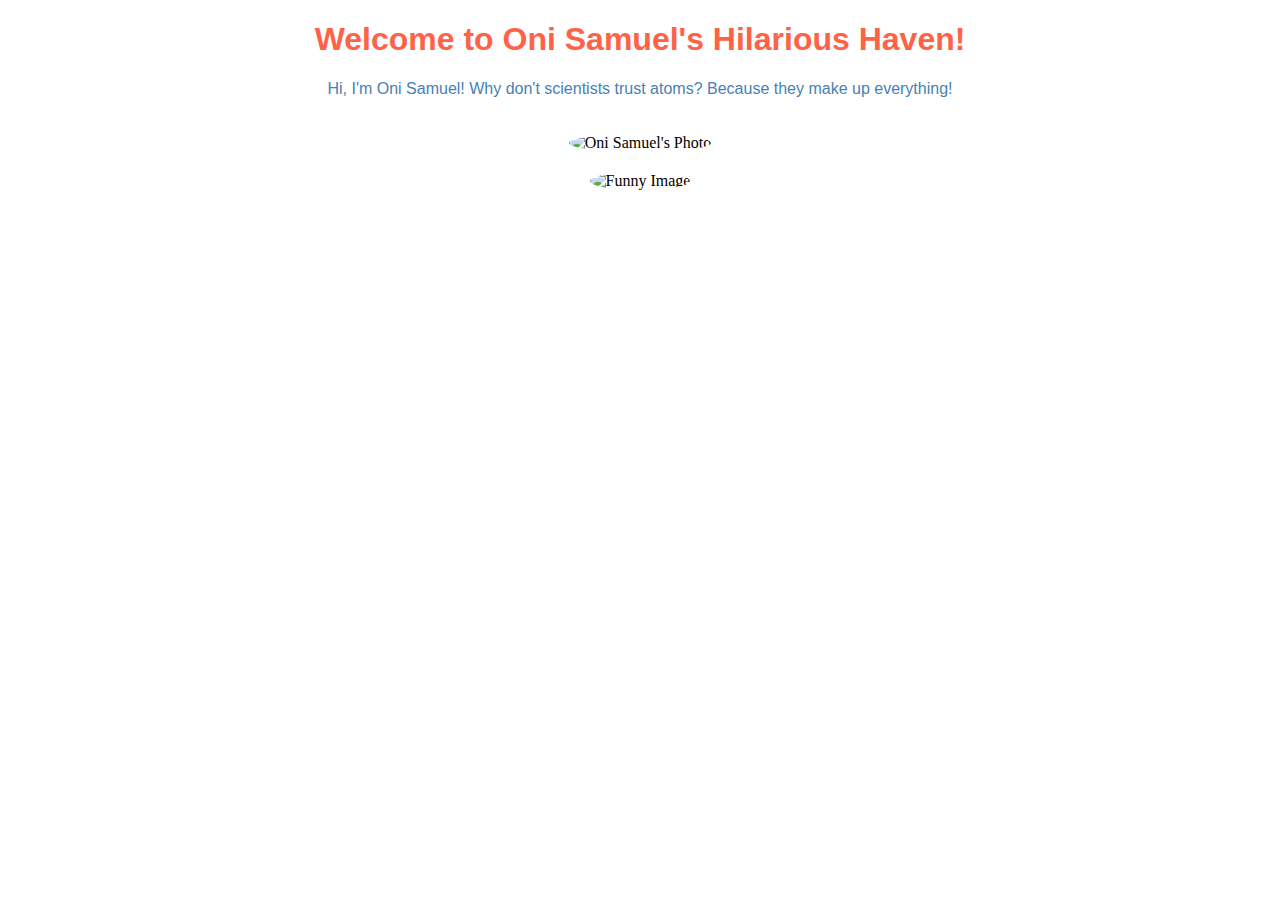
==== index.html @ c77cd337 "Add initial HTML structure and content for Oni Samuel's World" ====
<!DOCTYPE html>
<html lang="en">
<head>
    <meta charset="UTF-8">
    <meta name="viewport" content="width=device-width, initial-scale=1.0">
    <title>🌍 Oni Samuel's World 🌍</title>
</head>
<body>
    <h1 style="color: #ff6347; text-align: center; font-family: 'Comic Sans MS', cursive, sans-serif;">Welcome to Oni Samuel's Hilarious Haven!</h1>
    <p style="color: #4682b4; text-align: center; font-family: 'Comic Sans MS', cursive, sans-serif;">Hi, I'm Oni Samuel! Why don't scientists trust atoms? Because they make up everything!</p>
    <div style="text-align: center;">
        <img src="path/to/your/photo.jpg" alt="Oni Samuel's Photo" style="border-radius: 50%; margin-top: 20px;">
    </div>
    <div style="text-align: center;">
        <img src="https://via.placeholder.com/150" alt="Funny Image" style="border-radius: 50%; margin-top: 20px;">
    </div></div>
</body>
</html>
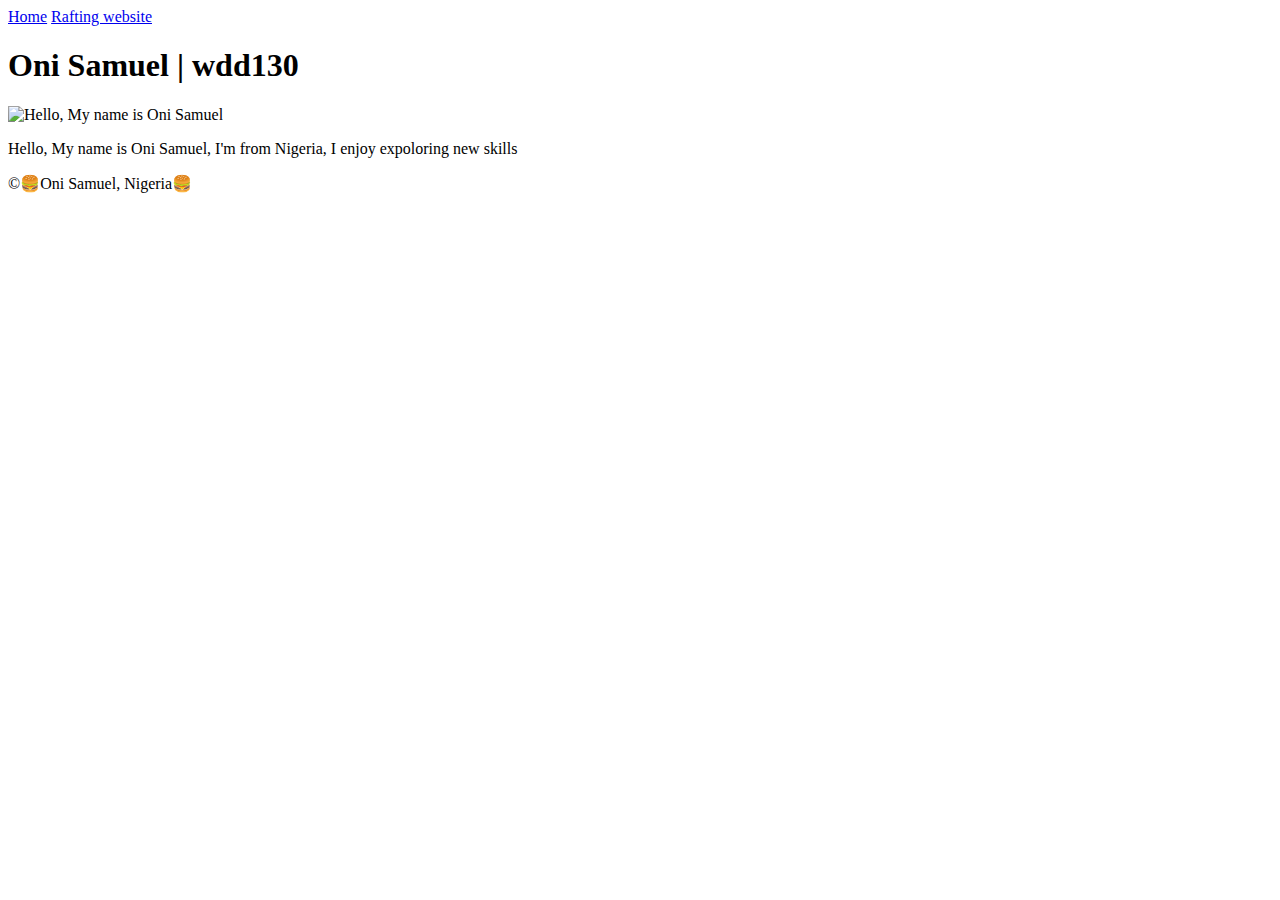
==== commit 835fb2c9: "Add files via upload" ====
--- a/index.html
+++ b/index.html
@@ -1,18 +1,24 @@
-<!DOCTYPE html>
-<html lang="en">
-<head>
-    <meta charset="UTF-8">
-    <meta name="viewport" content="width=device-width, initial-scale=1.0">
-    <title>🌍 Oni Samuel's World 🌍</title>
-</head>
-<body>
-    <h1 style="color: #ff6347; text-align: center; font-family: 'Comic Sans MS', cursive, sans-serif;">Welcome to Oni Samuel's Hilarious Haven!</h1>
-    <p style="color: #4682b4; text-align: center; font-family: 'Comic Sans MS', cursive, sans-serif;">Hi, I'm Oni Samuel! Why don't scientists trust atoms? Because they make up everything!</p>
-    <div style="text-align: center;">
-        <img src="path/to/your/photo.jpg" alt="Oni Samuel's Photo" style="border-radius: 50%; margin-top: 20px;">
-    </div>
-    <div style="text-align: center;">
-        <img src="https://via.placeholder.com/150" alt="Funny Image" style="border-radius: 50%; margin-top: 20px;">
-    </div></div>
-</body>
+<!DOCTYPE html>
+<html lang="en-US">
+<head>
+    <meta charset="UTF-8">
+    <meta name="viewport" content="width=device-width, initial-scale=1.0">
+    <title> Oni Samuel | wdd130 </title>
+</head>
+<body>
+<header>
+<nav>
+    <a href="#">Home</a>
+    <a href="wwr/">Rafting website</a>
+</nav>
+</header>
+<main>
+<h1>Oni Samuel | wdd130</h1>
+<img src="images/me.jpeg" alt="Hello, My name is Oni Samuel" width="200"> 
+<p>Hello, My name is Oni Samuel, I'm from Nigeria, I enjoy expoloring new skills</p>
+</main>
+<footer>
+<p>&copy;🍔Oni Samuel, Nigeria🍔</p>
+</footer>
+</body>
 </html>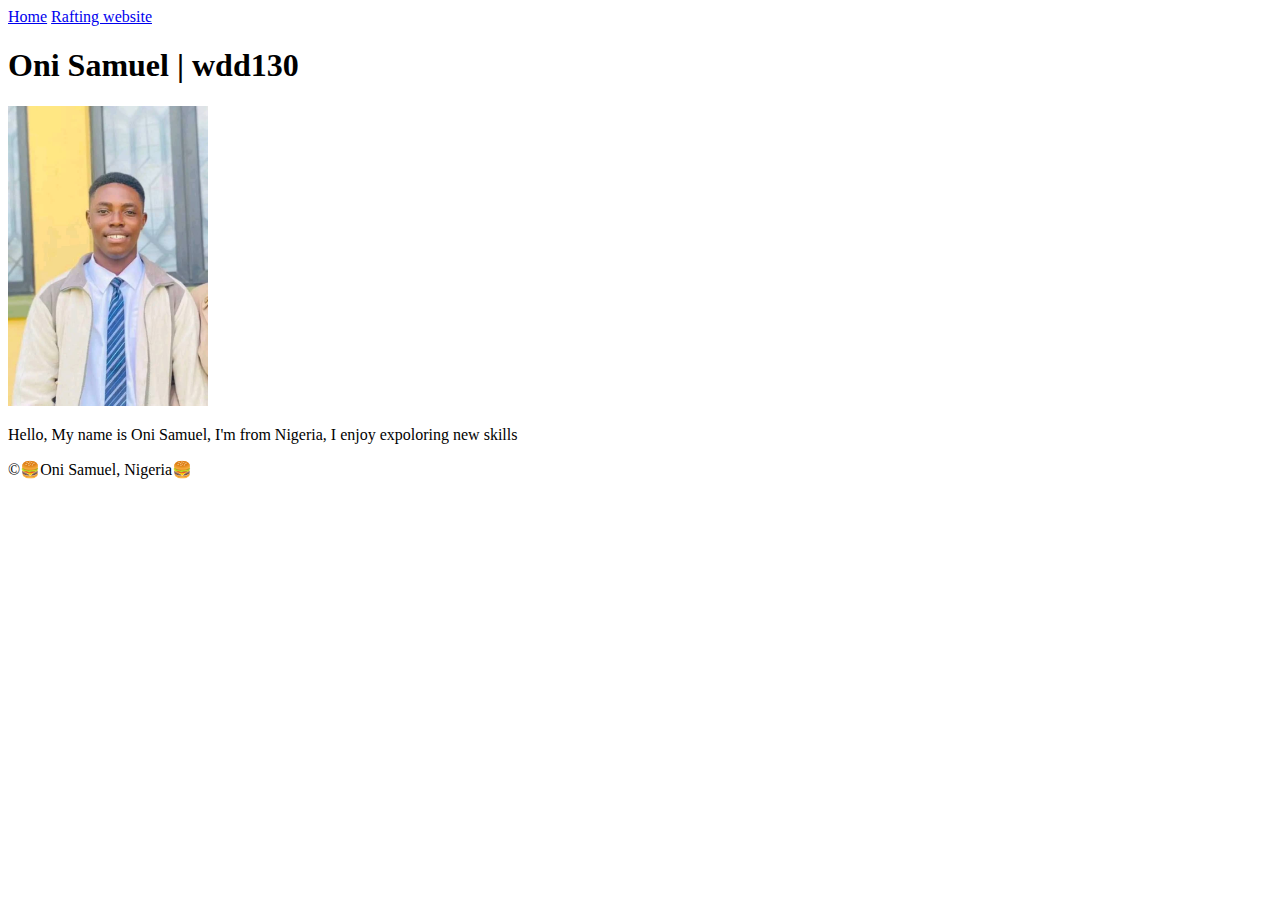
==== commit d89e883a: "now" ====
--- a/index.html
+++ b/index.html
@@ -1,24 +1,24 @@
-<!DOCTYPE html>
-<html lang="en-US">
-<head>
-    <meta charset="UTF-8">
-    <meta name="viewport" content="width=device-width, initial-scale=1.0">
-    <title> Oni Samuel | wdd130 </title>
-</head>
-<body>
-<header>
-<nav>
-    <a href="#">Home</a>
-    <a href="wwr/">Rafting website</a>
-</nav>
-</header>
-<main>
-<h1>Oni Samuel | wdd130</h1>
-<img src="images/me.jpeg" alt="Hello, My name is Oni Samuel" width="200"> 
-<p>Hello, My name is Oni Samuel, I'm from Nigeria, I enjoy expoloring new skills</p>
-</main>
-<footer>
-<p>&copy;🍔Oni Samuel, Nigeria🍔</p>
-</footer>
-</body>
+<!DOCTYPE html>
+<html lang="en-US">
+<head>
+    <meta charset="UTF-8">
+    <meta name="viewport" content="width=device-width, initial-scale=1.0">
+    <title> Oni Samuel | wdd130 </title>
+</head>
+<body>
+<header>
+<nav>
+    <a href="#">Home</a>
+    <a href="wwr/">Rafting website</a>
+</nav>
+</header>
+<main>
+<h1>Oni Samuel | wdd130</h1>
+<img src="images/me.jpeg" alt="Hello, My name is Oni Samuel" width="200"> 
+<p>Hello, My name is Oni Samuel, I'm from Nigeria, I enjoy expoloring new skills</p>
+</main>
+<footer>
+<p>&copy;🍔Oni Samuel, Nigeria🍔</p>
+</footer>
+</body>
 </html>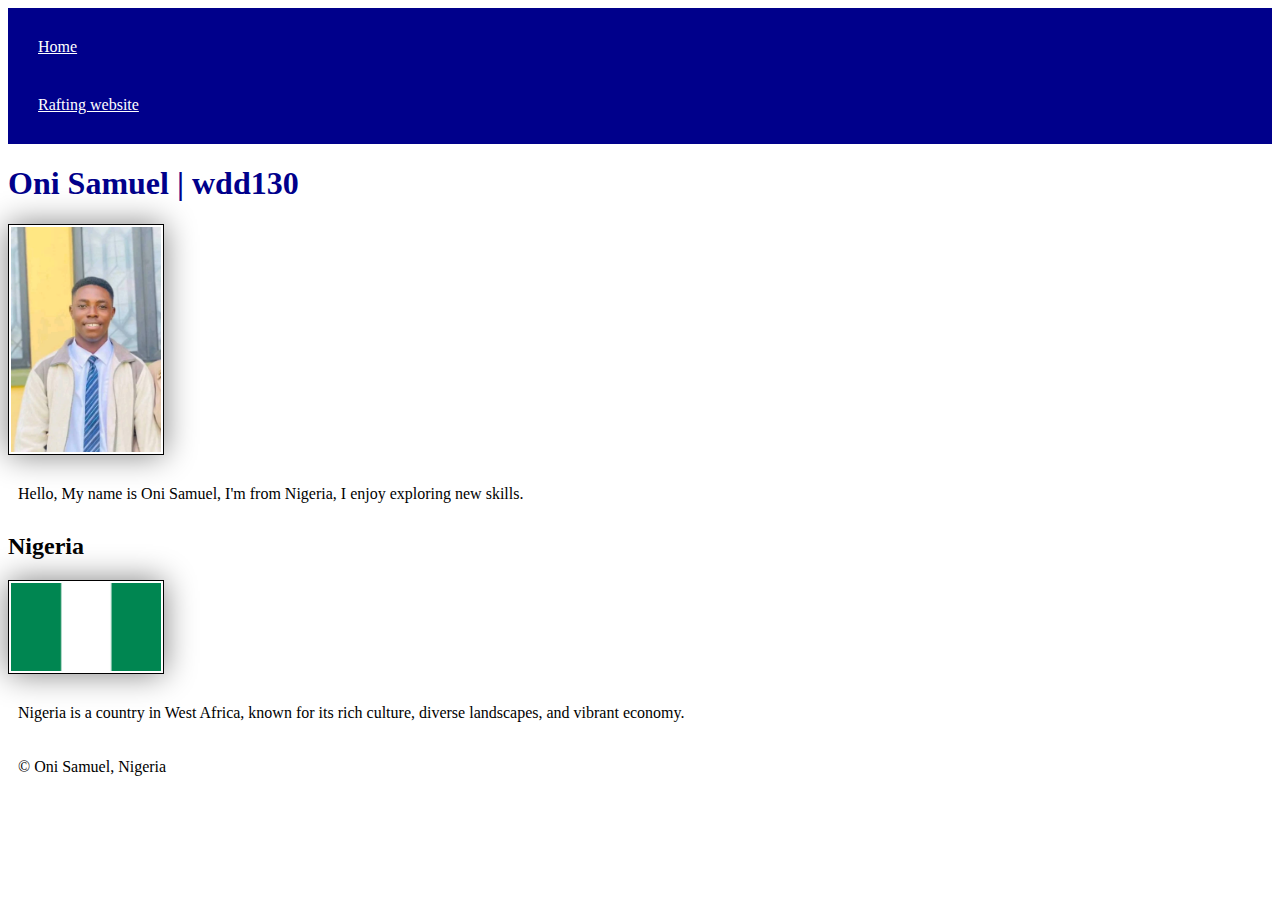
==== commit 8530c014: "little changes" ====
--- a/index.html
+++ b/index.html
@@ -1,24 +1,37 @@
 <!DOCTYPE html>
 <html lang="en-US">
+
 <head>
     <meta charset="UTF-8">
     <meta name="viewport" content="width=device-width, initial-scale=1.0">
+    <meta name="description" content="Oni Samuel | wdd130 | Web Development Fundamentals | BYU-Idaho">
+    <meta name="author" content="Oni Samuel">
     <title> Oni Samuel | wdd130 </title>
+    <link rel="stylesheet" href="styles/styles.css">
 </head>
+
 <body>
-<header>
-<nav>
-    <a href="#">Home</a>
-    <a href="wwr/">Rafting website</a>
-</nav>
-</header>
-<main>
-<h1>Oni Samuel | wdd130</h1>
-<img src="images/me.jpeg" alt="Hello, My name is Oni Samuel" width="200"> 
-<p>Hello, My name is Oni Samuel, I'm from Nigeria, I enjoy expoloring new skills</p>
-</main>
-<footer>
-<p>&copy;🍔Oni Samuel, Nigeria🍔</p>
-</footer>
+    <header>
+        <nav>
+            <a href="#">Home</a>
+            <a href="wwr/">Rafting website</a>
+        </nav>
+    </header>
+    <main>
+        <h1>Oni Samuel | wdd130</h1>
+        <img src="images/me.jpeg" alt="Hello, My name is Oni Samuel" width="200">
+        <p>Hello, My name is Oni Samuel, I'm from Nigeria, I enjoy exploring new skills.</p>
+    </main>
+
+    <aside>
+        <h2>Nigeria</h2>
+        <img src="images/nigeria.jpg" alt="A beautiful view of Nigeria" width="200">
+        <p>Nigeria is a country in West Africa, known for its rich culture, diverse landscapes, and vibrant economy.</p>
+    </aside>
+
+    <footer>
+        <p>&copy; Oni Samuel, Nigeria</p>
+    </footer>
 </body>
+
 </html>--- a/styles/styles.css
+++ b/styles/styles.css
@@ -0,0 +1,31 @@
+/* Navigation bar styling */
+nav {
+    background-color: darkblue;
+    padding: 10px;
+}
+
+/* Navigation links */
+nav a {
+    color: white;
+    display: block;
+    padding: 20px;
+}
+
+/* Heading 1 styling */
+h1 {
+    color: darkblue;
+}
+
+/* Image styling */
+img {
+    width: 150px;
+    height: auto;
+    border: 1px solid black;
+    padding: 2px;
+    box-shadow: 0 0 30px gray;
+}
+
+/* Paragraph styling */
+p {
+    padding: 10px;
+}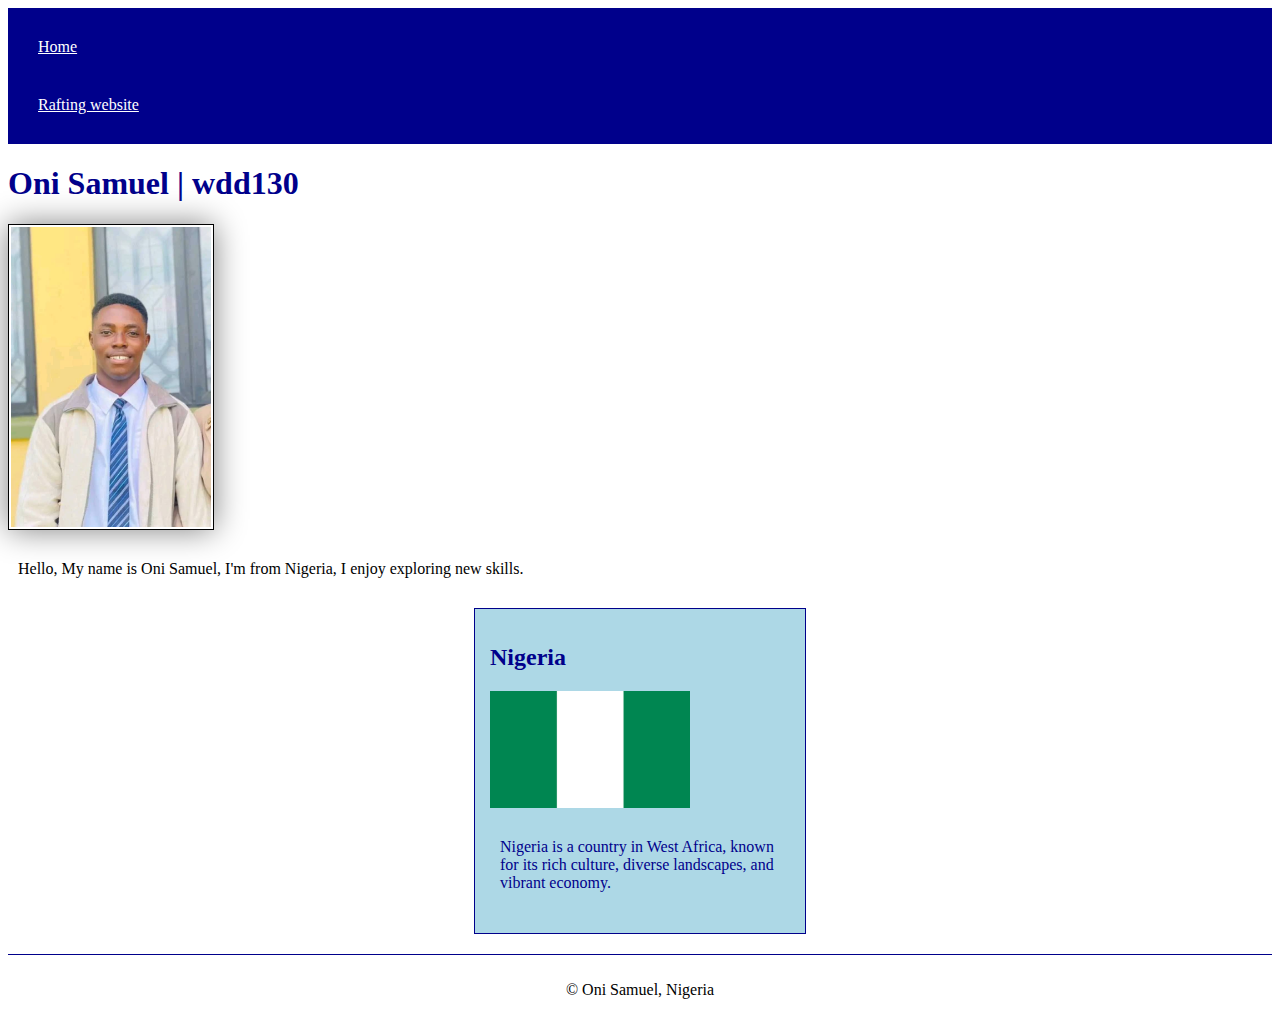
==== commit 049bf066: "Updated WK2" ====
--- a/index.html
+++ b/index.html
@@ -4,9 +4,9 @@
 <head>
     <meta charset="UTF-8">
     <meta name="viewport" content="width=device-width, initial-scale=1.0">
-    <meta name="description" content="Oni Samuel | wdd130 | Web Development Fundamentals | BYU-Idaho">
+    <meta name="description" content="Oni Samuel | WDD130 | Web Development Fundamentals | BYU-Idaho">
     <meta name="author" content="Oni Samuel">
-    <title> Oni Samuel | wdd130 </title>
+    <title> Oni Samuel | WDD130 </title>
     <link rel="stylesheet" href="styles/styles.css">
 </head>
 
--- a/styles/styles.css
+++ b/styles/styles.css
@@ -16,9 +16,9 @@
     color: darkblue;
 }
 
-/* Image styling */
-img {
-    width: 150px;
+/* Image styling for images inside the main element */
+main img {
+    width: 200px;
     height: auto;
     border: 1px solid black;
     padding: 2px;
@@ -28,4 +28,27 @@
 /* Paragraph styling */
 p {
     padding: 10px;
+}
+
+/* Styling for the aside element */
+aside {
+    width: 300px;
+    margin: 20px auto;
+    border: 1px solid darkblue;
+    padding: 15px;
+    background-color: lightblue;
+    color: darkblue;
+}
+
+/* Styling for images inside the aside element */
+aside img {
+    width: 200px;
+    height: auto;
+}
+
+/* Styling for the footer element */
+footer {
+    margin-top: 20px;
+    border-top: 1px solid darkblue;
+    text-align: center;
 }